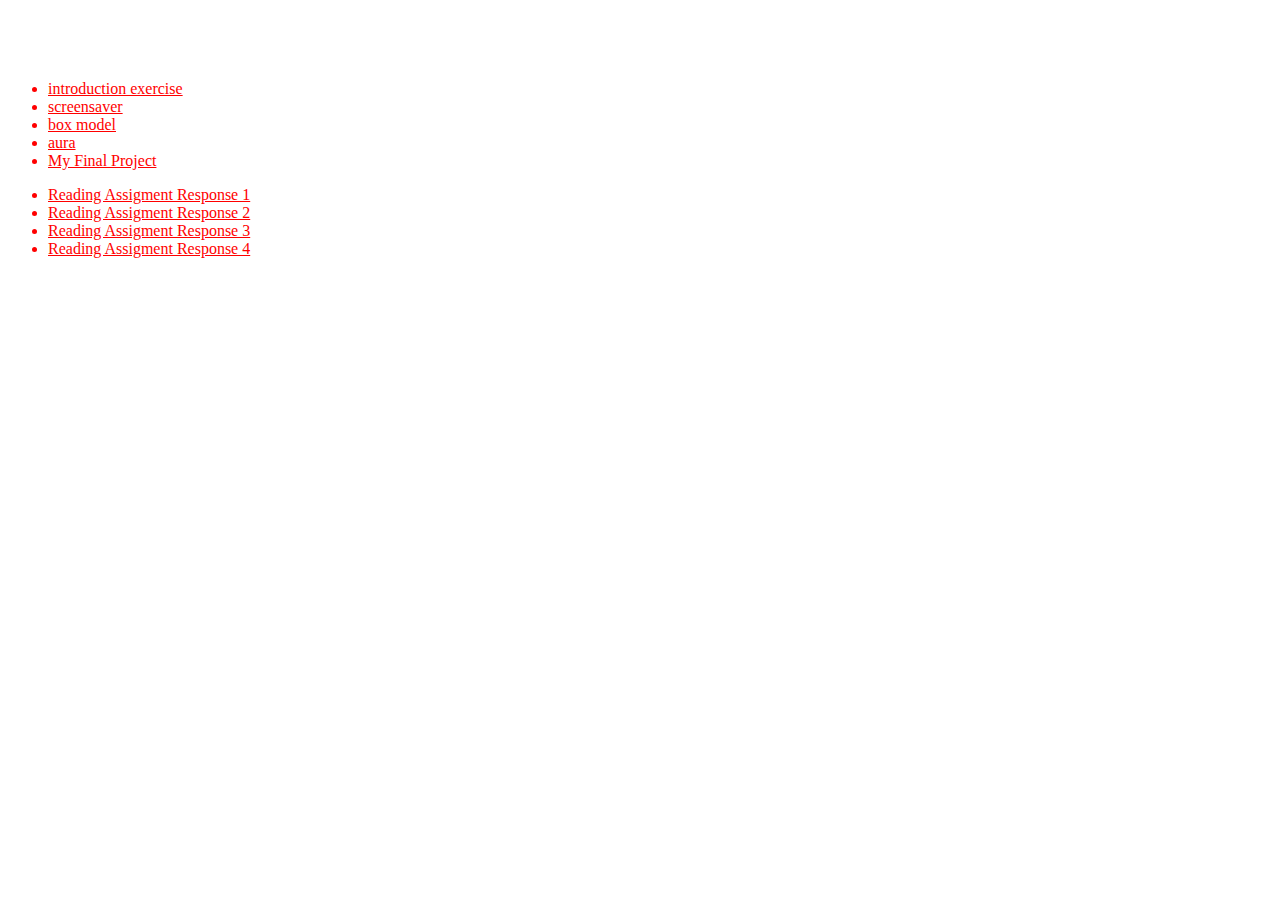
==== index.html @ 9268a620 "Update index.html" ====
<!DOCTYPE html>
<html lang="en">
<!--MADE BY EL JEFE-->
<head>
  <title>GENERAL</title>
  <style>
  h1 {
    color:white;
    font-family: Arial, Helvetica, sans-serif;
  }

  ul,li,a {
    color: red;
     font-family: "Times New Roman", Times, serif;
  }

  body {
  background-image: url('https://i.etsystatic.com/15454483/r/il/57c517/1316955956/il_fullxfull.1316955956_bgyn.jpg');
  background-repeat: no-repeat;
  /* Full height */
  height: 100%;

  background-position: center;

  background-size: cover;
}
</style>
</head>
<body>
<h1> Hello World, My name is Isabella Larkin </h1>

    <ul>
      <li><a href="website_one/index.html"> introduction exercise </a></li>
      <li><a href="screensaver.html"> screensaver </a></li>
      <li><a href="box_model.html"> box model </a></li>
      <li><a href="aura.html"> aura </a></li>
      <li><a href="final project/index.html"> My Final Project </a></li>
      </ul>

      <ul>
        <li><a href="response1.html"> Reading Assigment Response 1 </a></li>
        <li><a href="response2.html"> Reading Assigment Response 2 </a></li>
        <li><a href="response3.html"> Reading Assigment Response 3 </a></li>
        <li><a href="response4.html"> Reading Assigment Response 4 </a></li>
        </ul>

</body>
</html>
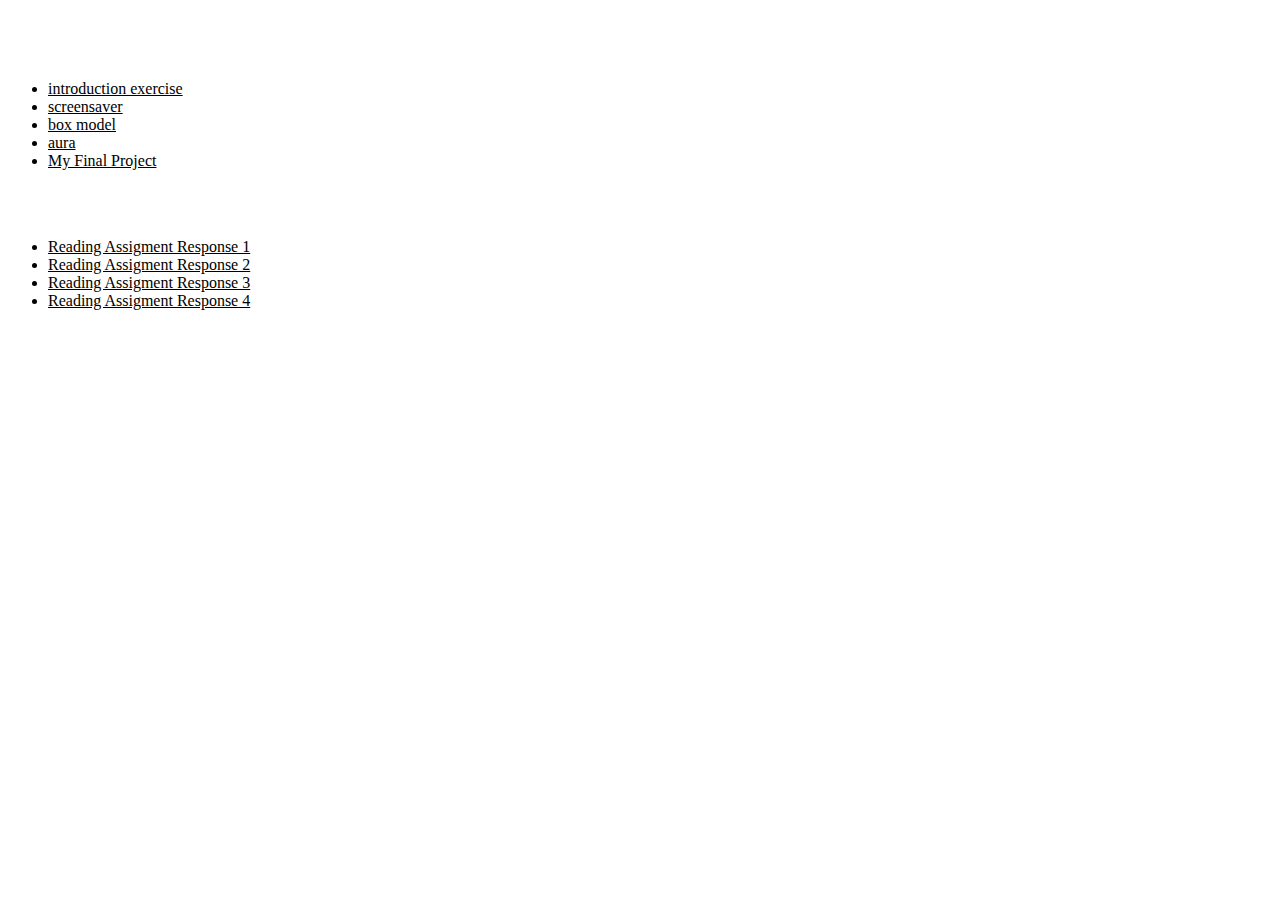
==== commit d51c935d: "Update index.html" ====
--- a/index.html
+++ b/index.html
@@ -10,7 +10,7 @@
   }
 
   ul,li,a {
-    color: red;
+    color: black;
      font-family: "Times New Roman", Times, serif;
   }
 
@@ -18,16 +18,15 @@
   background-image: url('https://i.etsystatic.com/15454483/r/il/57c517/1316955956/il_fullxfull.1316955956_bgyn.jpg');
   background-repeat: no-repeat;
   /* Full height */
-  height: 100%;
-
+  height: 200%;
   background-position: center;
-
   background-size: cover;
 }
+
 </style>
 </head>
 <body>
-<h1> Hello World, My name is Isabella Larkin </h1>
+<h1> Welcome to my website :)</h1>
 
     <ul>
       <li><a href="website_one/index.html"> introduction exercise </a></li>
@@ -36,7 +35,7 @@
       <li><a href="aura.html"> aura </a></li>
       <li><a href="final project/index.html"> My Final Project </a></li>
       </ul>
-
+ <br></br>
       <ul>
         <li><a href="response1.html"> Reading Assigment Response 1 </a></li>
         <li><a href="response2.html"> Reading Assigment Response 2 </a></li>
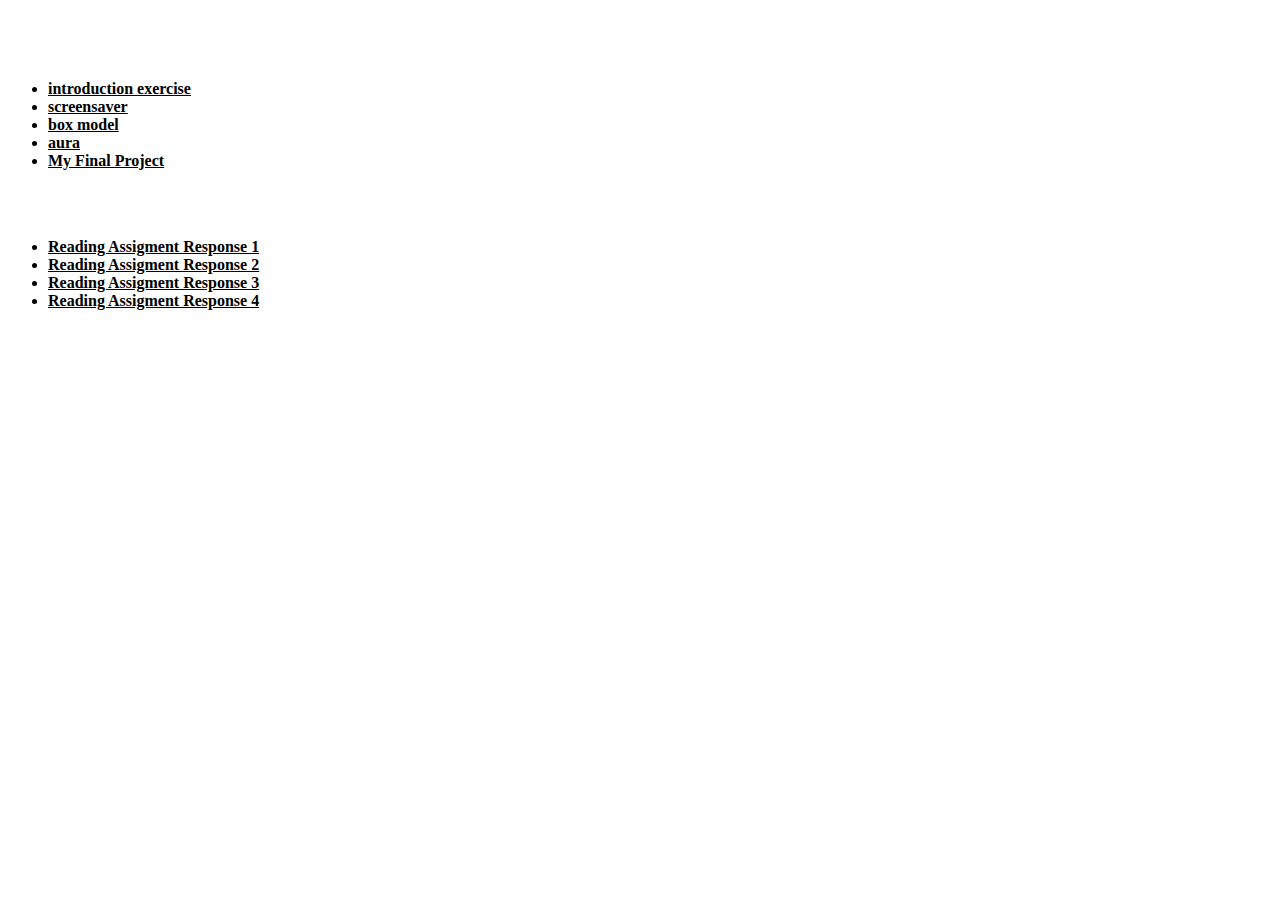
==== commit 1d5909bd: "Update index.html" ====
--- a/index.html
+++ b/index.html
@@ -11,14 +11,14 @@
 
   ul,li,a {
     color: black;
-     font-family: "Times New Roman", Times, serif;
+    font-family: "Times New Roman", Times, serif;
   }
 
   body {
   background-image: url('https://i.etsystatic.com/15454483/r/il/57c517/1316955956/il_fullxfull.1316955956_bgyn.jpg');
   background-repeat: no-repeat;
   /* Full height */
-  height: 200%;
+  height: 400%;
   background-position: center;
   background-size: cover;
 }
@@ -27,7 +27,7 @@
 </head>
 <body>
 <h1> Welcome to my website :)</h1>
-
+<strong>
     <ul>
       <li><a href="website_one/index.html"> introduction exercise </a></li>
       <li><a href="screensaver.html"> screensaver </a></li>
@@ -42,6 +42,6 @@
         <li><a href="response3.html"> Reading Assigment Response 3 </a></li>
         <li><a href="response4.html"> Reading Assigment Response 4 </a></li>
         </ul>
-
+</strong>
 </body>
 </html>
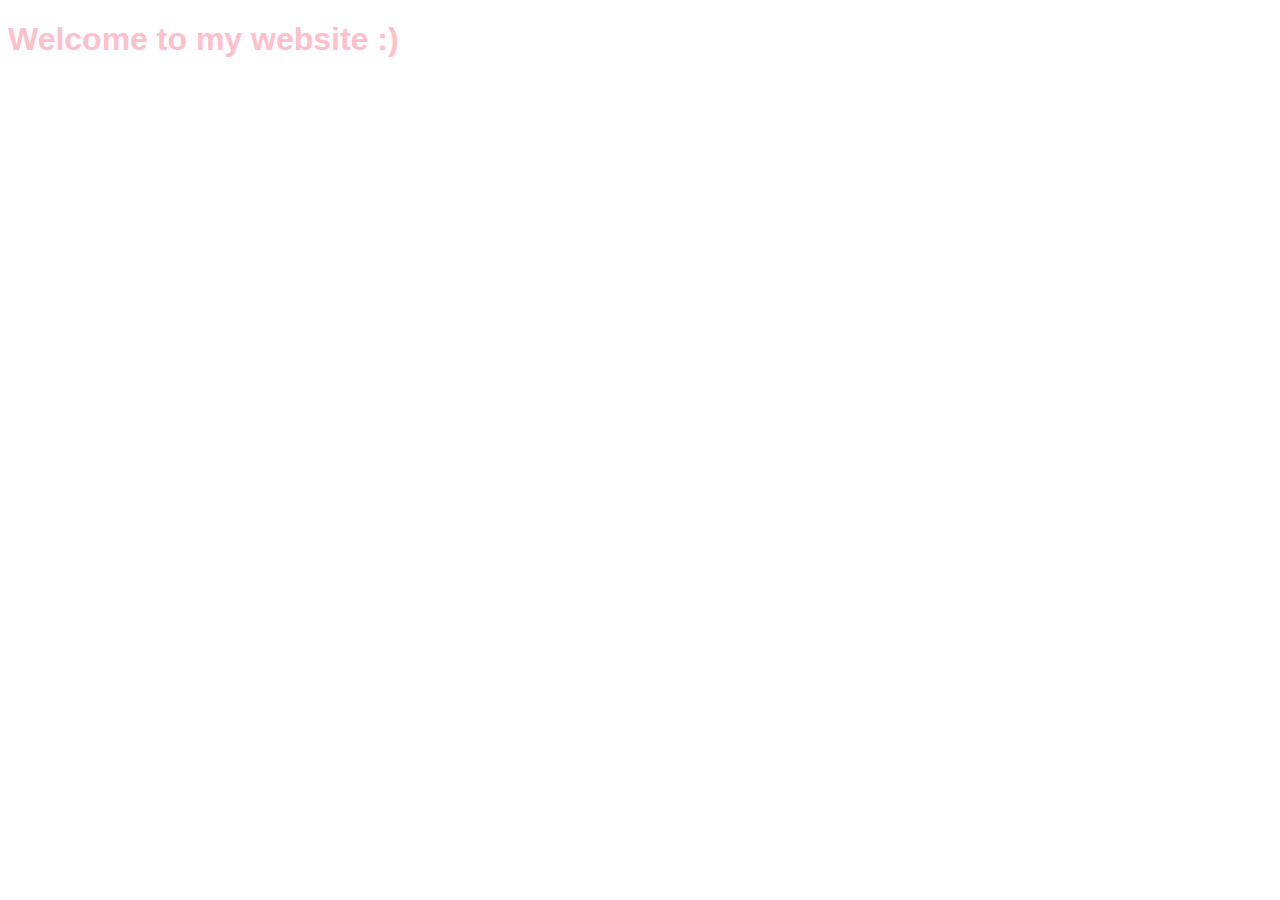
==== commit 638bc2eb: "Update index.html" ====
--- a/index.html
+++ b/index.html
@@ -5,43 +5,56 @@
   <title>GENERAL</title>
   <style>
   h1 {
-    color:white;
+    color:pink;
     font-family: Arial, Helvetica, sans-serif;
   }
 
   ul,li,a {
-    color: black;
+    color: white;
     font-family: "Times New Roman", Times, serif;
   }
 
   body {
   background-image: url('https://i.etsystatic.com/15454483/r/il/57c517/1316955956/il_fullxfull.1316955956_bgyn.jpg');
-  background-repeat: no-repeat;
+  background-repeat: repeat;
   /* Full height */
-  height: 400%;
-  background-position: center;
+  background-position: center center;
   background-size: cover;
+  min-height:200%;
+
 }
 
 </style>
 </head>
 <body>
 <h1> Welcome to my website :)</h1>
-<strong>
+
     <ul>
-      <li><a href="website_one/index.html"> introduction exercise </a></li>
-      <li><a href="screensaver.html"> screensaver </a></li>
-      <li><a href="box_model.html"> box model </a></li>
-      <li><a href="aura.html"> aura </a></li>
-      <li><a href="final project/index.html"> My Final Project </a></li>
+      <strong>
+      <li><a href="website one/index.html">introduction exercise </a></li>
+      <br></br>
+      <li><a href="screensaver.html">screensaver </a></li>
+      <br></br>
+      <li><a href="box model.html">box model </a></li>
+      <br></br>
+      <li><a href="aura.html">aura </a></li>
+      <br></br>
+      <li><a href="final project/index.html">my final project </a></li>
+      <br></br>
+    </strong>
       </ul>
- <br></br>
       <ul>
+        <strong>
         <li><a href="response1.html"> Reading Assigment Response 1 </a></li>
+        <br></br>
         <li><a href="response2.html"> Reading Assigment Response 2 </a></li>
+        <br></br>
         <li><a href="response3.html"> Reading Assigment Response 3 </a></li>
+        <br></br>
         <li><a href="response4.html"> Reading Assigment Response 4 </a></li>
+      </strong>
         </ul>
-</strong>
+
+
 </body>
 </html>
